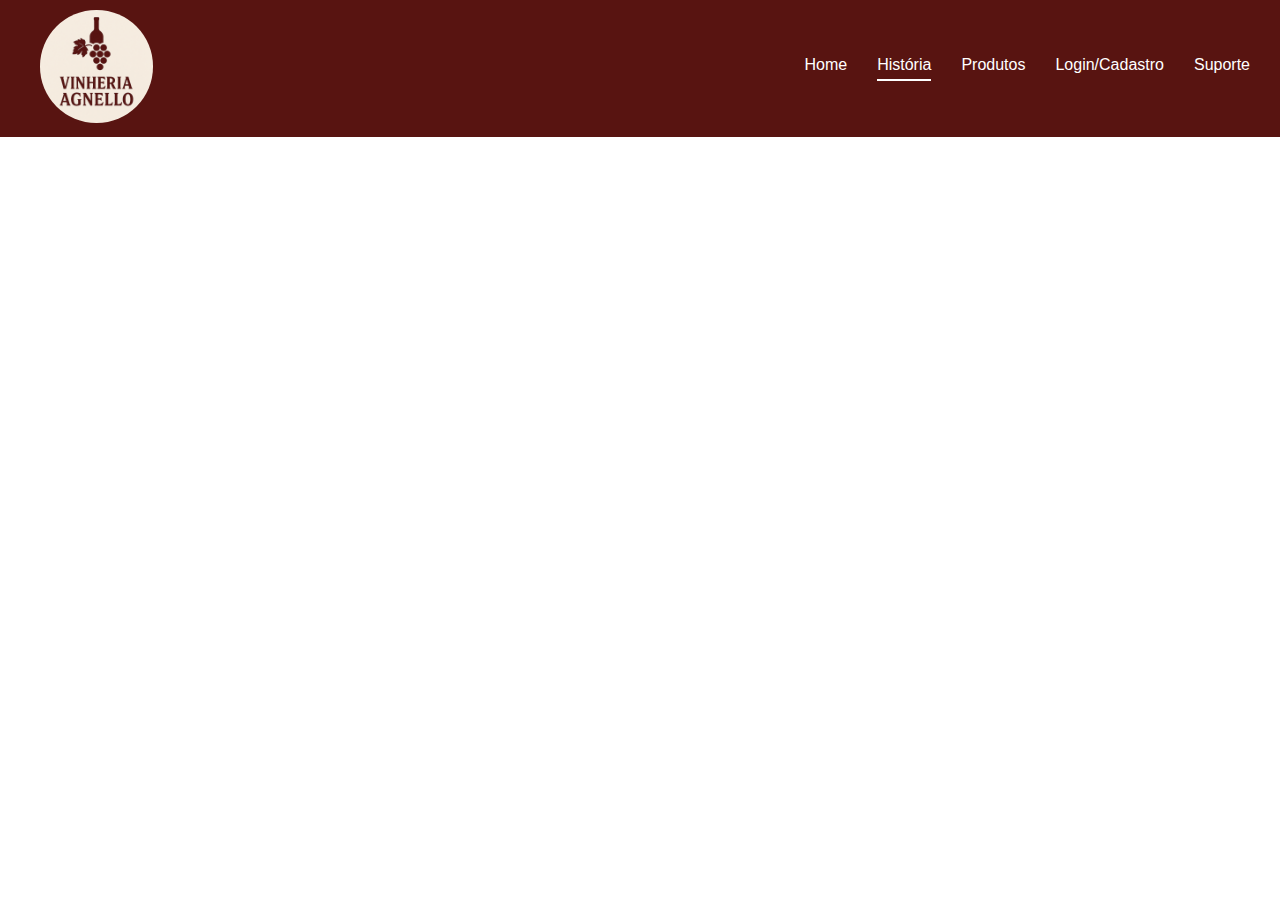
==== src/pages/historia.html @ 0adf4fbf "Creating and styling the header" ====
<!DOCTYPE html>
<html lang="pt-br">
<head>
    <meta charset="UTF-8">
    <meta name="viewport" content="width=device-width, initial-scale=1.0">
    <title>Vinheria Agnello</title>
    <link rel="shortcut icon" type="imagex/png" href="../assets/images/logo-icon-1.png">
    <link rel="stylesheet" type="text/css" href="../css/style.css">
</head>
<body>
    <header>
        <a href="historia.html"><img id="logo" src="../assets/images/logo.png" alt="logo"></a>
        <ul>
            <a href="../../index.html"><li>Home</li></a>
            <a href="../pages/historia.html"><li class="active">História</li></a>
            <a href="../pages/produtos.html"><li>Produtos</li></a>
            <a href="../pages/login-cadastro.html"><li>Login/Cadastro</li></a>
            <a href="../pages/suporte.html"><li>Suporte</li></a>
        </ul>
    </header>
    <script src="../js/script.js"></script>
</body>
</html>
---- src/css/style.css ----
* {
    padding: 0;
    margin: 0;
    font-family: Arial, Helvetica, sans-serif;
    list-style: none;
    text-decoration: none;
    color: #000;
}

header, ul {
    display: flex;
}
header {
    justify-content: space-between;
    align-items: center;
    padding: 0 30px;
    background-color: #581411;
}
#logo {
    height: 112.5px;
    width: 112.5px;
    border-radius: 50%;
    margin: 10px;
}
ul {
    gap: 30px;
}
li {
    color: #fff;
}
li:hover {
    color: #f0c295;
}
.active {
    border-bottom: 2px solid #fff;
    padding-bottom: 5px;
}
.active:hover {
    border-bottom: 2px solid #f0c295;
}
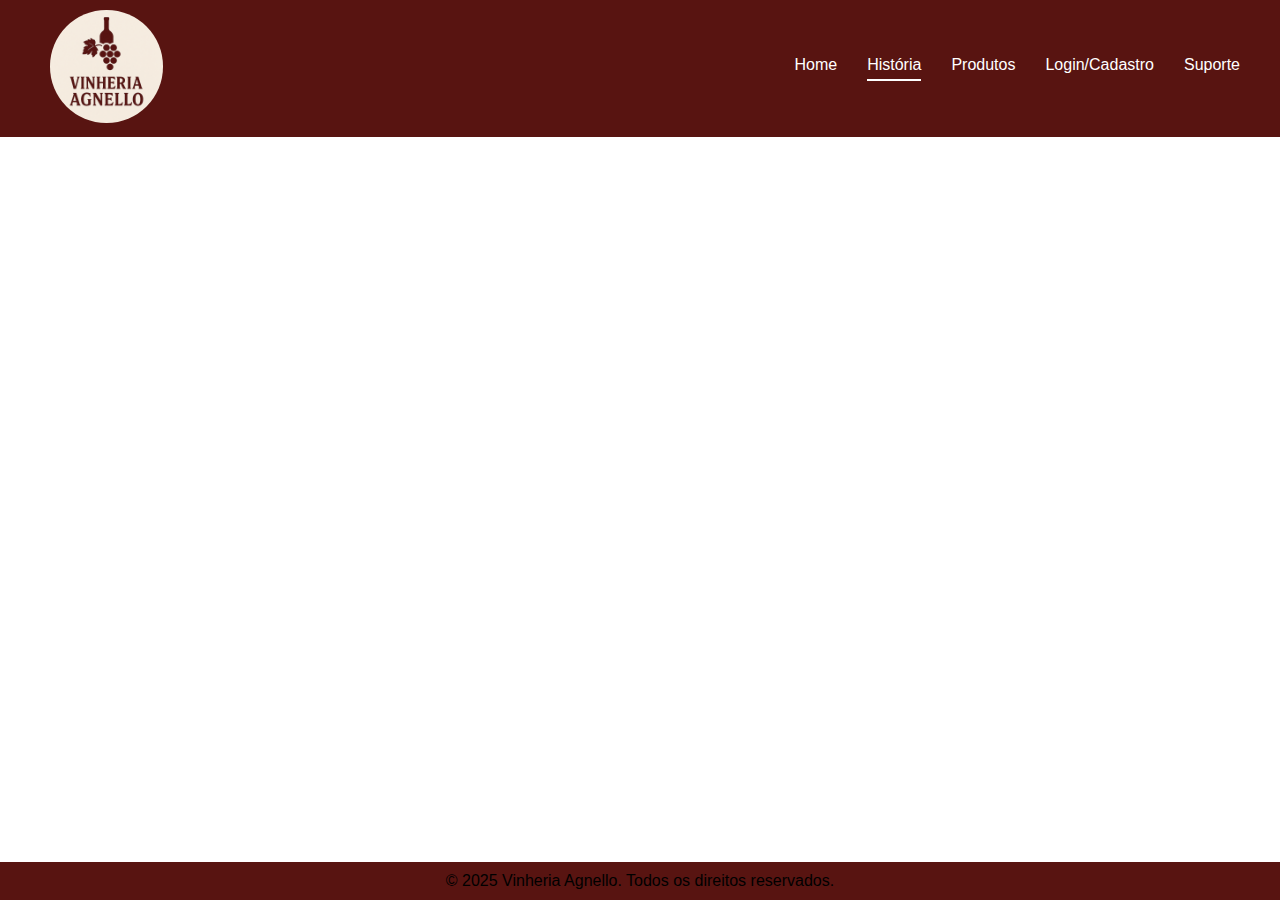
==== commit 5ddeab9f: "criação do footer" ====
--- a/src/pages/historia.html
+++ b/src/pages/historia.html
@@ -1,5 +1,6 @@
 <!DOCTYPE html>
 <html lang="pt-br">
+
 <head>
     <meta charset="UTF-8">
     <meta name="viewport" content="width=device-width, initial-scale=1.0">
@@ -7,17 +8,38 @@
     <link rel="shortcut icon" type="imagex/png" href="../assets/images/logo-icon-1.png">
     <link rel="stylesheet" type="text/css" href="../css/style.css">
 </head>
+
 <body>
     <header>
         <a href="historia.html"><img id="logo" src="../assets/images/logo.png" alt="logo"></a>
         <ul>
-            <a href="../../index.html"><li>Home</li></a>
-            <a href="../pages/historia.html"><li class="active">História</li></a>
-            <a href="../pages/produtos.html"><li>Produtos</li></a>
-            <a href="../pages/login-cadastro.html"><li>Login/Cadastro</li></a>
-            <a href="../pages/suporte.html"><li>Suporte</li></a>
+            <a href="../../index.html">
+                <li>Home</li>
+            </a>
+            <a href="../pages/historia.html">
+                <li class="active">História</li>
+            </a>
+            <a href="../pages/produtos.html">
+                <li>Produtos</li>
+            </a>
+            <a href="../pages/login-cadastro.html">
+                <li>Login/Cadastro</li>
+            </a>
+            <a href="../pages/suporte.html">
+                <li>Suporte</li>
+            </a>
         </ul>
     </header>
+
+    <main>
+
+    </main>
+
+    <footer>
+        <p>&copy; 2025 Vinheria Agnello. Todos os direitos reservados.</p>
+    </footer>
+
     <script src="../js/script.js"></script>
 </body>
+
 </html>--- a/src/css/style.css
+++ b/src/css/style.css
@@ -13,9 +13,25 @@
 header {
     justify-content: space-between;
     align-items: center;
-    padding: 0 30px;
+    padding: 0 40px;
     background-color: #581411;
 }
+body {
+    display: flex;
+    flex-direction: column;
+    min-height: 100vh;
+  }
+  
+
+  main {
+    flex: 1;
+  }
+footer {
+    background-color: #581411;
+    color: white;
+    text-align: center;
+    padding: 10px 0;
+  }
 #logo {
     height: 112.5px;
     width: 112.5px;
@@ -29,12 +45,12 @@
     color: #fff;
 }
 li:hover {
-    color: #f0c295;
+    color: #f0cfaf;
 }
 .active {
     border-bottom: 2px solid #fff;
     padding-bottom: 5px;
 }
 .active:hover {
-    border-bottom: 2px solid #f0c295;
+    border-bottom: 2px solid #f0cfaf;
 }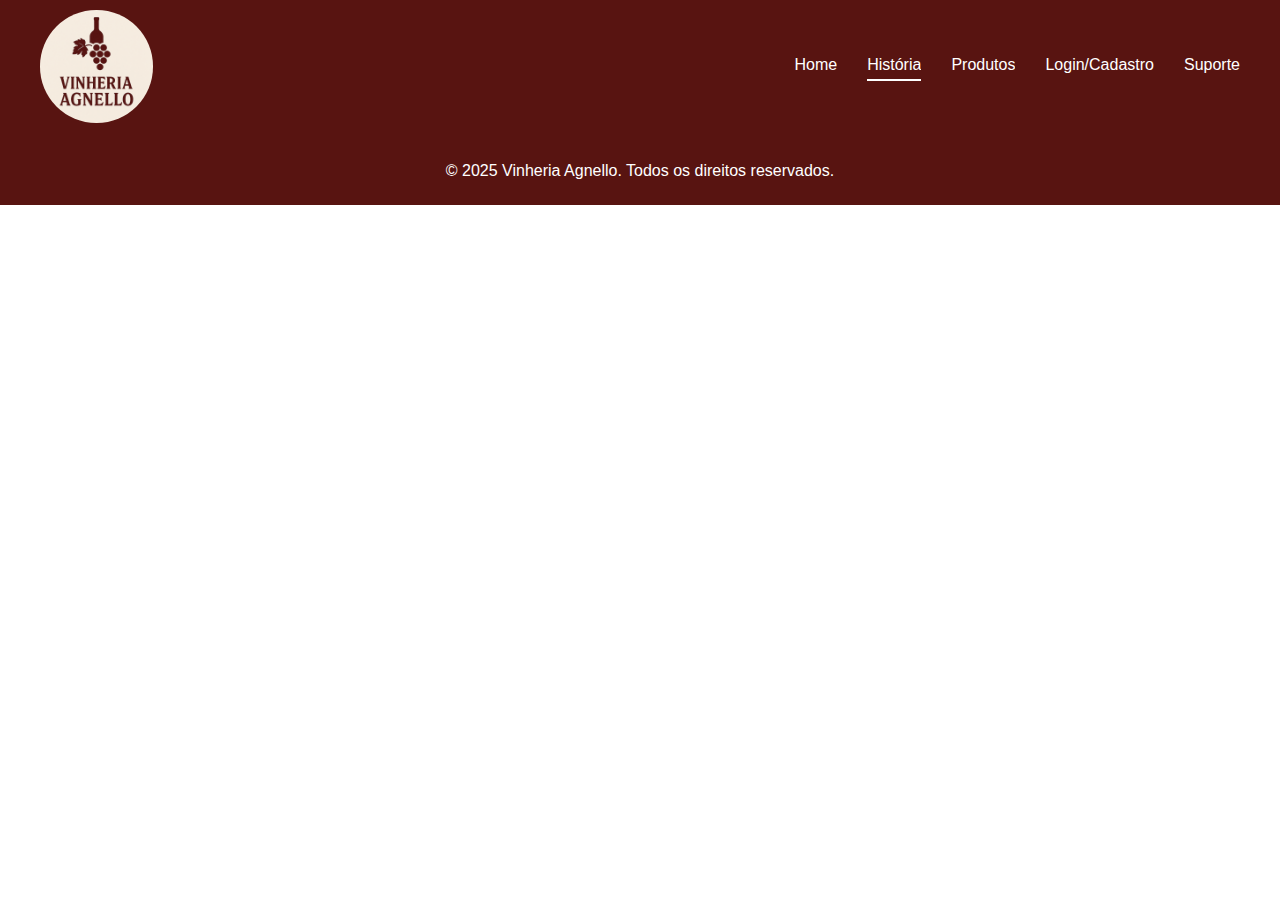
==== commit 71f13f77: "Creating a responsive menu" ====
--- a/src/pages/historia.html
+++ b/src/pages/historia.html
@@ -11,24 +11,35 @@
 
 <body>
     <header>
-        <a href="historia.html"><img id="logo" src="../assets/images/logo.png" alt="logo"></a>
-        <ul>
-            <a href="../../index.html">
-                <li>Home</li>
-            </a>
-            <a href="../pages/historia.html">
-                <li class="active">História</li>
-            </a>
-            <a href="../pages/produtos.html">
-                <li>Produtos</li>
-            </a>
-            <a href="../pages/login-cadastro.html">
-                <li>Login/Cadastro</li>
-            </a>
-            <a href="../pages/suporte.html">
-                <li>Suporte</li>
-            </a>
-        </ul>
+        <a href="src/pages/historia.html"><img id="logo" src="../assets/images/logo.png" alt="logo"></a>
+        <nav>
+            <div class="menu-icon">
+                <img src="../assets/images/icon-menu.png">
+            </div>
+            <div class="menu-lista-back"></div>
+            <div class="menu-lista">
+                    <div class="menu-icon-close">
+                        <img src="../assets/images/icon-menu-close.png">
+                    </div>
+                    <ul>
+                        <a href="../../index.html">
+                            <li>Home</li>
+                        </a>
+                        <a href="../pages/historia.html">
+                            <li class="active">História</li>
+                        </a>
+                        <a href="../pages/produtos.html">
+                            <li>Produtos</li>
+                        </a>
+                        <a href="../pages/login-cadastro.html">
+                            <li>Login/Cadastro</li>
+                        </a>
+                        <a href="../pages/suporte.html">
+                            <li>Suporte</li>
+                        </a>
+                    </ul>
+            </div>
+        </nav>
     </header>
 
     <main>
--- a/src/css/style.css
+++ b/src/css/style.css
@@ -2,12 +2,16 @@
     padding: 0;
     margin: 0;
     font-family: Arial, Helvetica, sans-serif;
-    list-style: none;
     text-decoration: none;
     color: #000;
+    overflow-x: hidden;
+}
+body {
+    display: flex;
+    flex-direction: column;
 }
 
-header, ul {
+header, header ul {
     display: flex;
 }
 header {
@@ -16,41 +20,91 @@
     padding: 0 40px;
     background-color: #581411;
 }
-body {
-    display: flex;
-    flex-direction: column;
-    min-height: 100vh;
-  }
-  
-
-  main {
-    flex: 1;
-  }
-footer {
-    background-color: #581411;
-    color: white;
-    text-align: center;
-    padding: 10px 0;
-  }
 #logo {
     height: 112.5px;
     width: 112.5px;
     border-radius: 50%;
-    margin: 10px;
+    margin: 10px 0;
 }
-ul {
+header ul {
     gap: 30px;
 }
-li {
+header li {
     color: #fff;
+    border-bottom: 2px solid #581411;
+    padding-bottom: 5px;
 }
-li:hover {
+header li:hover, .active:hover {
     color: #f0cfaf;
+    border-bottom: 2px solid #f0cfaf;
+    padding-bottom: 5px;
 }
 .active {
     border-bottom: 2px solid #fff;
     padding-bottom: 5px;
 }
-.active:hover {
-    border-bottom: 2px solid #f0cfaf;
+.menu-icon, .menu-icon-close {
+    display: none;
+    height: 50px;
+    width: 50px;
+    background-color: #fdf8f3;
+    border-radius: 50%;
+}
+  
+
+main {
+    flex: 1;
+    display: flex;
+    flex-direction: column;
+    align-items: center;
+}
+
+footer {
+    background-color: #581411;
+    text-align: center;
+    padding: 25px 0;
+}
+footer p {
+    color: #fff;
+}
+
+@media(max-width: 710px) {
+    header ul {
+        flex-direction: column;
+        width: 90%;
+    }
+    .menu-lista-back {
+        display: none;
+        position: fixed;
+        top: 0;
+        bottom: 0;
+        right: 0;
+        width: 100%;
+        height: 100%;
+        background-color: #000;
+        opacity: 0.8;
+    }
+    .menu-lista {
+        display: none;
+        flex-direction: column;
+        align-items: end;
+        gap: 50px;
+        position: fixed;
+        padding: 20px;
+        padding-right: 40px;
+        top: 0;
+        bottom: 0;
+        right: 0;
+        width: 60%;
+        height: 100%;
+        background-color: #581411;
+    }
+    .menu-icon {
+        display: flex;
+    }
+    .menu-icon-close {
+        display: none;
+        margin: 24px;
+        margin-right: 0;
+    }
 }